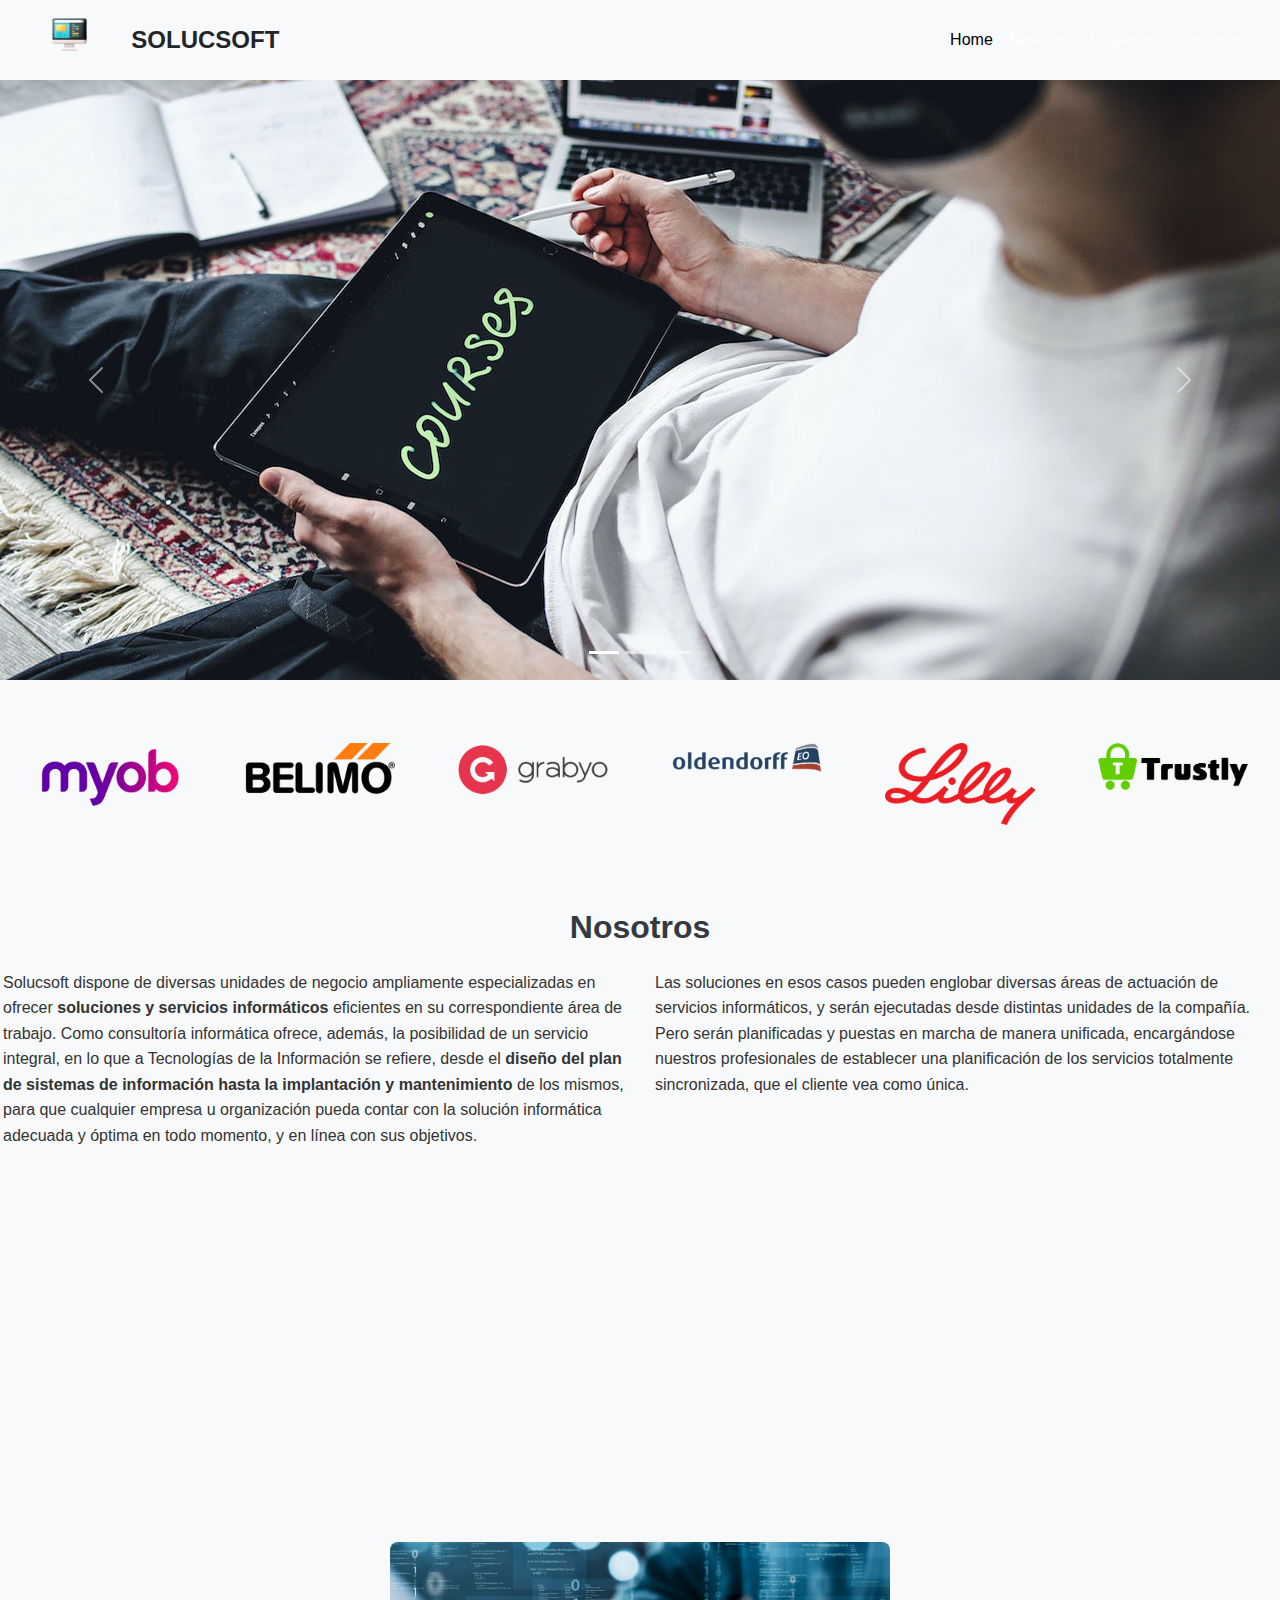
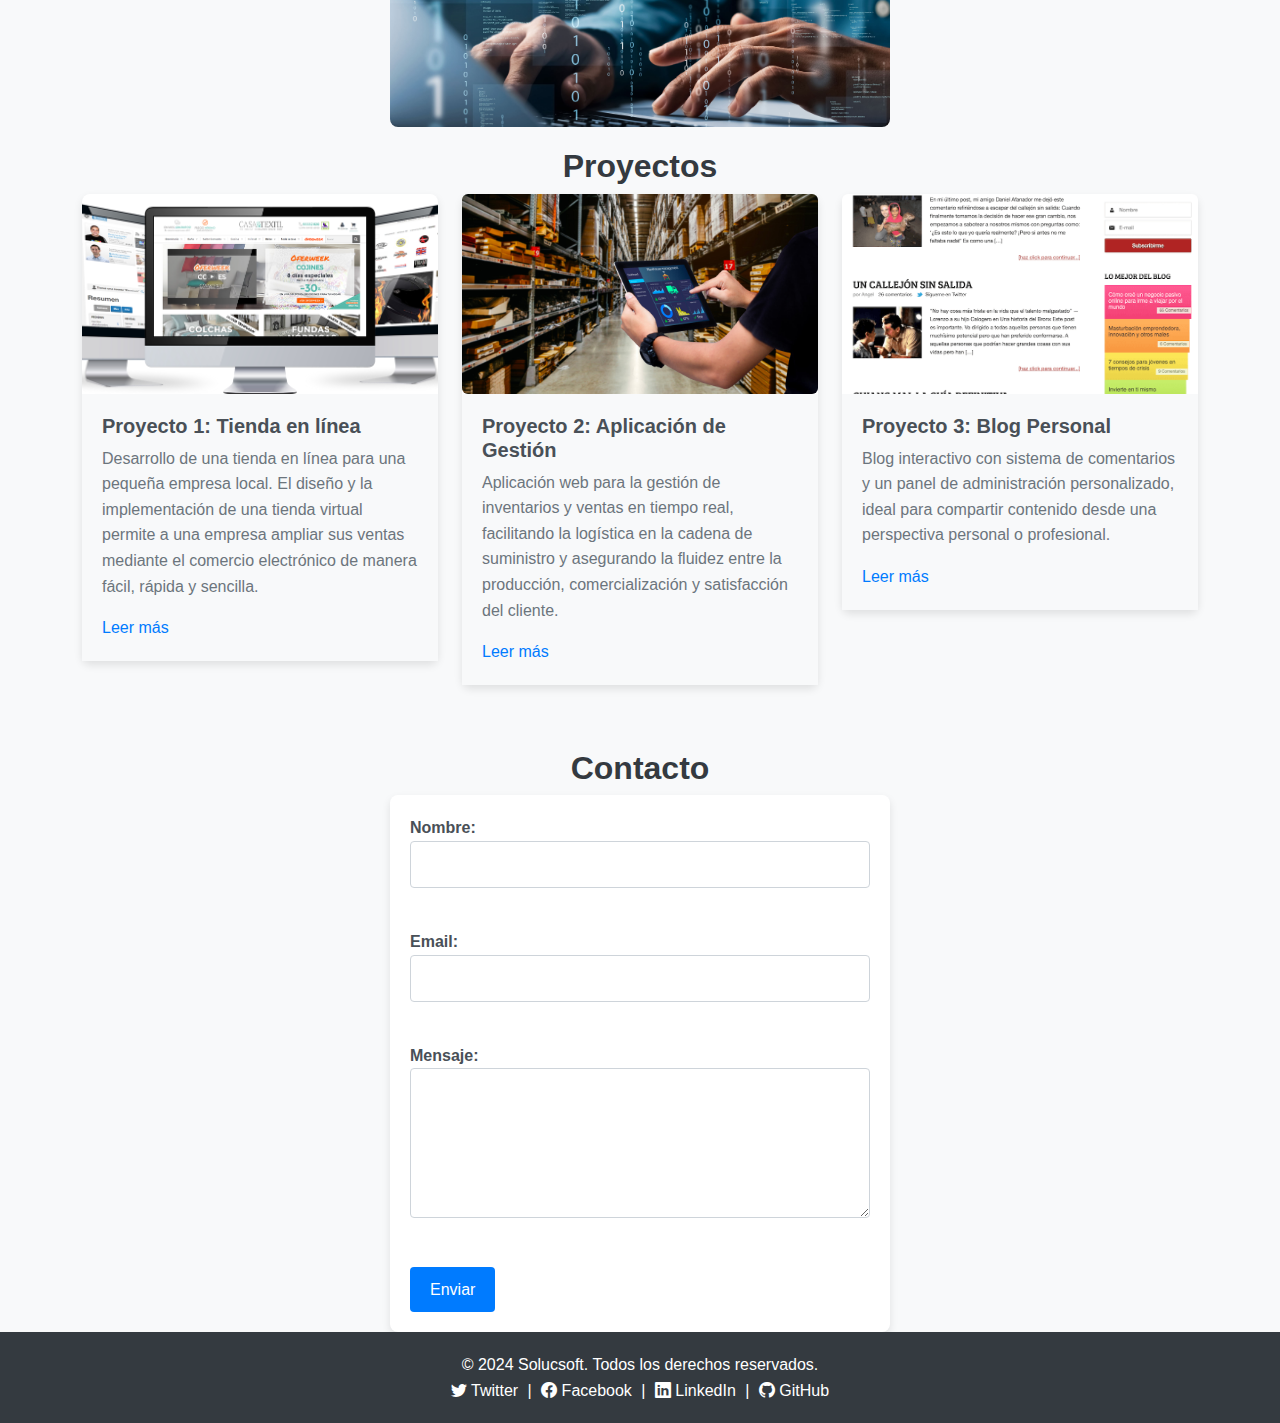
==== index.html @ 279db6c9 "Add files via upload" ====
<!DOCTYPE html>
<html lang="es">
<head>

    <meta charset="UTF-8">
    <meta http-equiv="X-UA-Compatible" content="IE=edge">
    <meta name="viewport" content="width=device-width, initial-scale=1.0">
    <link href="https://cdn.jsdelivr.net/npm/bootstrap@5.3.3/dist/css/bootstrap.min.css" rel="stylesheet" integrity="sha384-QWTKZyjpPEjISv5WaRU9OFeRpok6YctnYmDr5pNlyT2bRjXh0JMhjY6hW+ALEwIH" crossorigin="anonymous">
    <link rel="stylesheet" href="styles.css">
    <link rel="stylesheet" href="https://cdn.jsdelivr.net/npm/bootstrap-icons@1.11.3/font/bootstrap-icons.min.css">
    <!--Icono de Pagina -->
    <link rel="icon" href="icon.png" type="image/png">
    <!-- <link rel="icon" href="assets/icons/favicon.png" type="image/png"> -->
    <title>Servicios de Informatica</title>

</head>
<body>
    <!-- Encabezado principal -->
    <header>        
        <div class="header-content d-flex align-items-center sticky-top bg-body-tertiary">
            <!-- Logo y título alineados a la izquierda -->
            <div class="d-flex align-items-center me-auto">
                <img src="logo2.png" alt="Logo de empresa" class="logo me-2">
                <a class="navbar-brand fs-4 fw-bold text-dark" href="index.html">SOLUCSOFT</a>
            </div>
            
            <!-- Barra de navegación alineada a la derecha -->
            <nav class="navbar navbar-expand-lg">
                <div class="container-fluid">
                    <button class="navbar-toggler" type="button" data-bs-toggle="collapse" data-bs-target="#navbarNav" aria-controls="navbarNav" aria-expanded="false" aria-label="Toggle navigation">
                        <span class="navbar-toggler-icon"></span>
                    </button>
                    <div class="collapse navbar-collapse" id="navbarNav">
                        <ul class="navbar-nav ms-auto">
                            <li class="nav-item">
                                <a class="nav-link active" aria-current="page" href="#">Home</a>
                            </li>
                            <li class="nav-item">
                                <a class="nav-link" href="#sobre-nosotros">Nosotros</a>
                            </li>
                            <li class="nav-item">
                                <a class="nav-link" href="#proyectos">Proyectos</a>
                            </li>
                            <li class="nav-item">
                                <a class="nav-link" href="#contacto">Contacto</a>
                            </li>
                        </ul>
                    </div>
                </div>
            </nav>
        </div>
    </header>
    <!-- Carrusel-->
    <div id="carouselExampleIndicators" class="carousel slide">
        <div class="carousel-indicators">
          <button type="button" data-bs-target="#carouselExampleIndicators" data-bs-slide-to="0" class="active" aria-current="true" aria-label="Slide 1"></button>
          <button type="button" data-bs-target="#carouselExampleIndicators" data-bs-slide-to="1" aria-label="Slide 2"></button>
          <button type="button" data-bs-target="#carouselExampleIndicators" data-bs-slide-to="2" aria-label="Slide 3"></button>
        </div>
        <div class="carousel-inner">
          <div class="carousel-item active">
            <img src="img/slider-1.jpg" class="d-block w-100" alt="...">
          </div>
          <div class="carousel-item">
            <img src="img/slider-2.jpg" class="d-block w-100" alt="...">
          </div>
          <div class="carousel-item">
            <img src="img/slider-3.jpg" class="d-block w-100" alt="...">
          </div>
        </div>
        <button class="carousel-control-prev" type="button" data-bs-target="#carouselExampleIndicators" data-bs-slide="prev">
          <span class="carousel-control-prev-icon" aria-hidden="true"></span>
          <span class="visually-hidden">Previous</span>
        </button>
        <button class="carousel-control-next" type="button" data-bs-target="#carouselExampleIndicators" data-bs-slide="next">
          <span class="carousel-control-next-icon" aria-hidden="true"></span>
          <span class="visually-hidden">Next</span>
        </button>
      </div>

      <div class="container-fluid bg-light py-5 text-center">
        <div class="row">
          <div class="col-sm-4 col-lg-2"><img src="img/clientes/client-1.png" alt="Cliente2"></div>          
          <div class="col-sm-4 col-lg-2"><img src="img/clientes/client-2.png" alt="Cliente2"></div>
          <div class="col-sm-4 col-lg-2"><img src="img/clientes/client-3.png" alt="Cliente2"></div>
          <div class="col-sm-4 col-lg-2"><img src="img/clientes/client-4.png" alt="Cliente2"></div>
          <div class="col-sm-4 col-lg-2"><img src="img/clientes/client-5.png" alt="Cliente2"></div>
          <div class="col-sm-4 col-lg-2"><img src="img/clientes/client-6.png" alt="Cliente2"></div>
        </div>
      </div>


    <!-- Contenido principal -->
    <main>
        <!-- Sección sobre nosotros -->
        <section id="sobre-nosotros">
            <div>
                <h2 class="text-center">Nosotros</h2>
                <div class="row">
                    <div class="col">Solucsoft dispone de diversas unidades de negocio ampliamente especializadas en ofrecer <b>soluciones y servicios informáticos</b> eficientes en su correspondiente área de trabajo. Como consultoría informática ofrece, además, la posibilidad de un servicio integral, en lo que a Tecnologías de la Información se refiere, desde el <b>diseño del plan de sistemas de información hasta la implantación y mantenimiento</b> de los mismos, para que cualquier empresa u organización pueda contar con la solución informática adecuada y óptima en todo momento, y en línea con sus objetivos.</div>
                    <div class="col">Las soluciones en esos casos pueden englobar diversas áreas de actuación de servicios informáticos, y serán ejecutadas desde distintas unidades de la compañía. Pero serán planificadas y puestas en marcha de manera unificada, encargándose nuestros profesionales de establecer una planificación de los servicios totalmente sincronizada, que el cliente vea como única.</div>                                    
                </div>
                <br>
                <!-- Integración del video de YouTube -->
                <div style="text-align: center;">
                    <iframe width="500" height="315" src="https://www.youtube.com/embed/2l7iG_08zEE?si=lstRQjvO-YZ7-aH5" title="YouTube video player" frameborder="0" allow="accelerometer; autoplay; clipboard-write; encrypted-media; gyroscope; picture-in-picture; web-share" referrerpolicy="strict-origin-when-cross-origin" allowfullscreen></iframe>
                </div>
                <div style="text-align: center;">
                    <img src="programador.jpg" alt="Foto de programador" width="500" height="300">
                </div>
            </div>
        </section>

        <!-- Sección Proyectos -->
        <section id="proyectos">
            <h2 class="text-center">Proyectos</h2>
            <div class="container">
                <div class="row">
                    <!-- Proyecto 1 -->
                    <div class="col-12 col-md-6 col-lg-4 mb-4">
                        <div class="card border-0">
                            <img src="tiendaonline.png" class="card-img-top rounded" alt="Tienda en línea">
                            <div class="card-body">
                                <h5 class="card-title">Proyecto 1: Tienda en línea</h5>
                                <p class="card-text">Desarrollo de una tienda en línea para una pequeña empresa local. El diseño y la implementación de una tienda virtual permite a una empresa ampliar sus ventas mediante el comercio electrónico de manera fácil, rápida y sencilla.</p>
                                <a href="proyecto1.html" class="card-link">Leer más</a>
                            </div>
                        </div>
                    </div>
                    
                    <!-- Proyecto 2 -->
                    <div class="col-12 col-md-6 col-lg-4 mb-4">
                        <div class="card border-0">
                            <img src="gestionproyectos2.jpg" class="card-img-top rounded" alt="Aplicación de Gestión">
                            <div class="card-body">
                                <h5 class="card-title">Proyecto 2: Aplicación de Gestión</h5>
                                <p class="card-text">Aplicación web para la gestión de inventarios y ventas en tiempo real, facilitando la logística en la cadena de suministro y asegurando la fluidez entre la producción, comercialización y satisfacción del cliente.</p>
                                <a href="proyecto2.html" class="card-link">Leer más</a>
                            </div>
                        </div>
                    </div>
                    
                    <!-- Proyecto 3 -->
                    <div class="col-12 col-md-6 col-lg-4 mb-4">
                        <div class="card border-0">
                            <img src="blogpersonal.png" class="card-img-top rounded" alt="Blog Personal">
                            <div class="card-body">
                                <h5 class="card-title">Proyecto 3: Blog Personal</h5>
                                <p class="card-text">Blog interactivo con sistema de comentarios y un panel de administración personalizado, ideal para compartir contenido desde una perspectiva personal o profesional.</p>
                                <a href="proyecto3.html" class="card-link">Leer más</a>
                            </div>
                        </div>
                    </div>
                </div> 
            </div>
        </section>

        <!-- Sección de Contacto -->
        <section id="contacto">
            <h2 class="text-center">Contacto</h2>
            <form action="/mensaje" method="POST">
                <label for="nombre">Nombre:</label><br>
                <input type="text" id="nombre" name="nombre" required><br><br>
                
                <label for="email">Email:</label><br>
                <input type="email" id="email" name="email" required><br><br>
                
                <label for="mensaje">Mensaje:</label><br>
                <textarea id="mensaje" name="mensaje" rows="5" required></textarea><br><br>
                
                <button type="submit">Enviar</button>
            </form>
        </section>
    </main>
    <!-- Pie de página -->
    <footer>
        <div>
            <p>&copy; 2024 Solucsoft. Todos los derechos reservados.</p>
        </div>
        <div>
            <a href="https://twitter.com" target="_blank"><i class="bi bi-twitter"></i> Twitter</a> |
            <a href="https://facebook.com" target="_blank"><i class="bi bi-facebook"></i> Facebook</a> | 
            <a href="https://linkedin.com" target="_blank"><i class="bi bi-linkedin"></i> LinkedIn</a> | 
            <a href="https://github.com" target="_blank"><i class="bi bi-github"></i> GitHub</a>
        </div>
    </footer>  
    <script src="https://cdn.jsdelivr.net/npm/bootstrap@5.3.0/dist/js/bootstrap.bundle.min.js" integrity="sha384-geWF76RCwLtnZ8qwWowPQNguL3RmwHVBC9FhGdlKrxdiJJigb/j/68SIy3Te4Bkz" crossorigin="anonymous"></script>    
</body>
</html>
---- styles.css ----
/* Estilos generales */
body {
    font-family: Arial, sans-serif;
    color: #333;
    background-color: #f8f9fa;
    line-height: 1.6;
}

/* Encabezado principal */
.header-content {
    background-color: #343a40; /* Fondo oscuro para contraste */
    color: #fff;
    padding: 10px 20px;
}

.header-content .navbar-brand,
.header-content .nav-link {
    color: #ffffff;
}

.header-content .nav-link:hover {
    color: #adb5bd; /* Color al pasar sobre el enlace */
}

.logo {
    max-height: 60px;
    margin-right: 10px;
}

/* Carrusel */
.carousel-inner img {
    max-height: 600px; /* Limita el alto del carrusel */
    object-fit: cover;
}

/* Sección de Clientes */
.container-fluid.bg-light img {
    max-width: 150px; /* Tamaño máximo de las imágenes de clientes */
    width: 100%; /* Responsivo */
    height: auto;
    margin: 15px auto;
    display: block;
}

/* Sección sobre nosotros */
#sobre-nosotros h2,
#proyectos h2,
#contacto h2 {
    margin-top: 20px;
    color: #343a40;
    font-weight: bold;
}

#sobre-nosotros .row > div {
    padding: 15px;
}

/* Estilos específicos para el video */
#sobre-nosotros iframe {
    width: 60%; /* Tamaño amplio para pantallas grandes */
    max-width: 600px;
    height: auto;
    aspect-ratio: 16/9; /* Mantiene una relación de aspecto de video */
    border-radius: 8px;
    margin: 0 auto;
    display: block;
}

/* Imagen en "Sobre Nosotros" */
#sobre-nosotros img {
    max-width: 100%;
    height: auto;
    border-radius: 8px;
    margin-top: 15px;
}

/* Sección de Proyectos */
.card {
    box-shadow: 0px 4px 8px rgba(0, 0, 0, 0.1); /* Sombra suave para tarjetas */
    border-radius: 8px;
    margin-bottom: 20px;
}

.card .card-img-top {
    border-top-left-radius: 8px;
    border-top-right-radius: 8px;
    height: 200px;
    object-fit: cover; /* Ajuste de imagen */
}

.card .card-body {
    background-color: #f8f9fa;
    padding: 20px;
}

.card-title {
    color: #495057;
    font-weight: bold;
}

.card-text {
    color: #6c757d;
}

.card-link {
    color: #007bff;
    text-decoration: none;
}

.card-link:hover {
    text-decoration: underline;
}

/* Sección de Contacto */
#contacto form {
    max-width: 500px;
    margin: 0 auto;
    padding: 20px;
    background-color: #ffffff;
    border-radius: 8px;
    box-shadow: 0px 4px 8px rgba(0, 0, 0, 0.1);
}

#contacto label {
    color: #495057;
    font-weight: bold;
}

#contacto input,
#contacto textarea {
    width: 100%;
    padding: 10px;
    margin-bottom: 15px;
    border: 1px solid #ced4da;
    border-radius: 4px;
}

#contacto button {
    background-color: #007bff;
    color: #ffffff;
    padding: 10px 20px;
    border: none;
    border-radius: 4px;
    cursor: pointer;
}

#contacto button:hover {
    background-color: #0056b3;
}

/* Pie de página */
footer {
    background-color: #343a40;
    color: #ffffff;
    padding: 20px;
    text-align: center;
}

footer p {
    margin: 0;
}

footer a {
    color: #ffffff;
    text-decoration: none;
    margin: 0 5px;
}

footer a:hover {
    color: #adb5bd;
    text-decoration: underline;
}

/* Responsividad */
@media (max-width: 768px) {
    .logo {
        max-height: 50px;
    }

    .carousel-inner img {
        max-height: 400px;
    }

    #sobre-nosotros iframe {
        width: 100%; /* Ancho completo en pantallas pequeñas */
        max-width: 100%;
    }
}
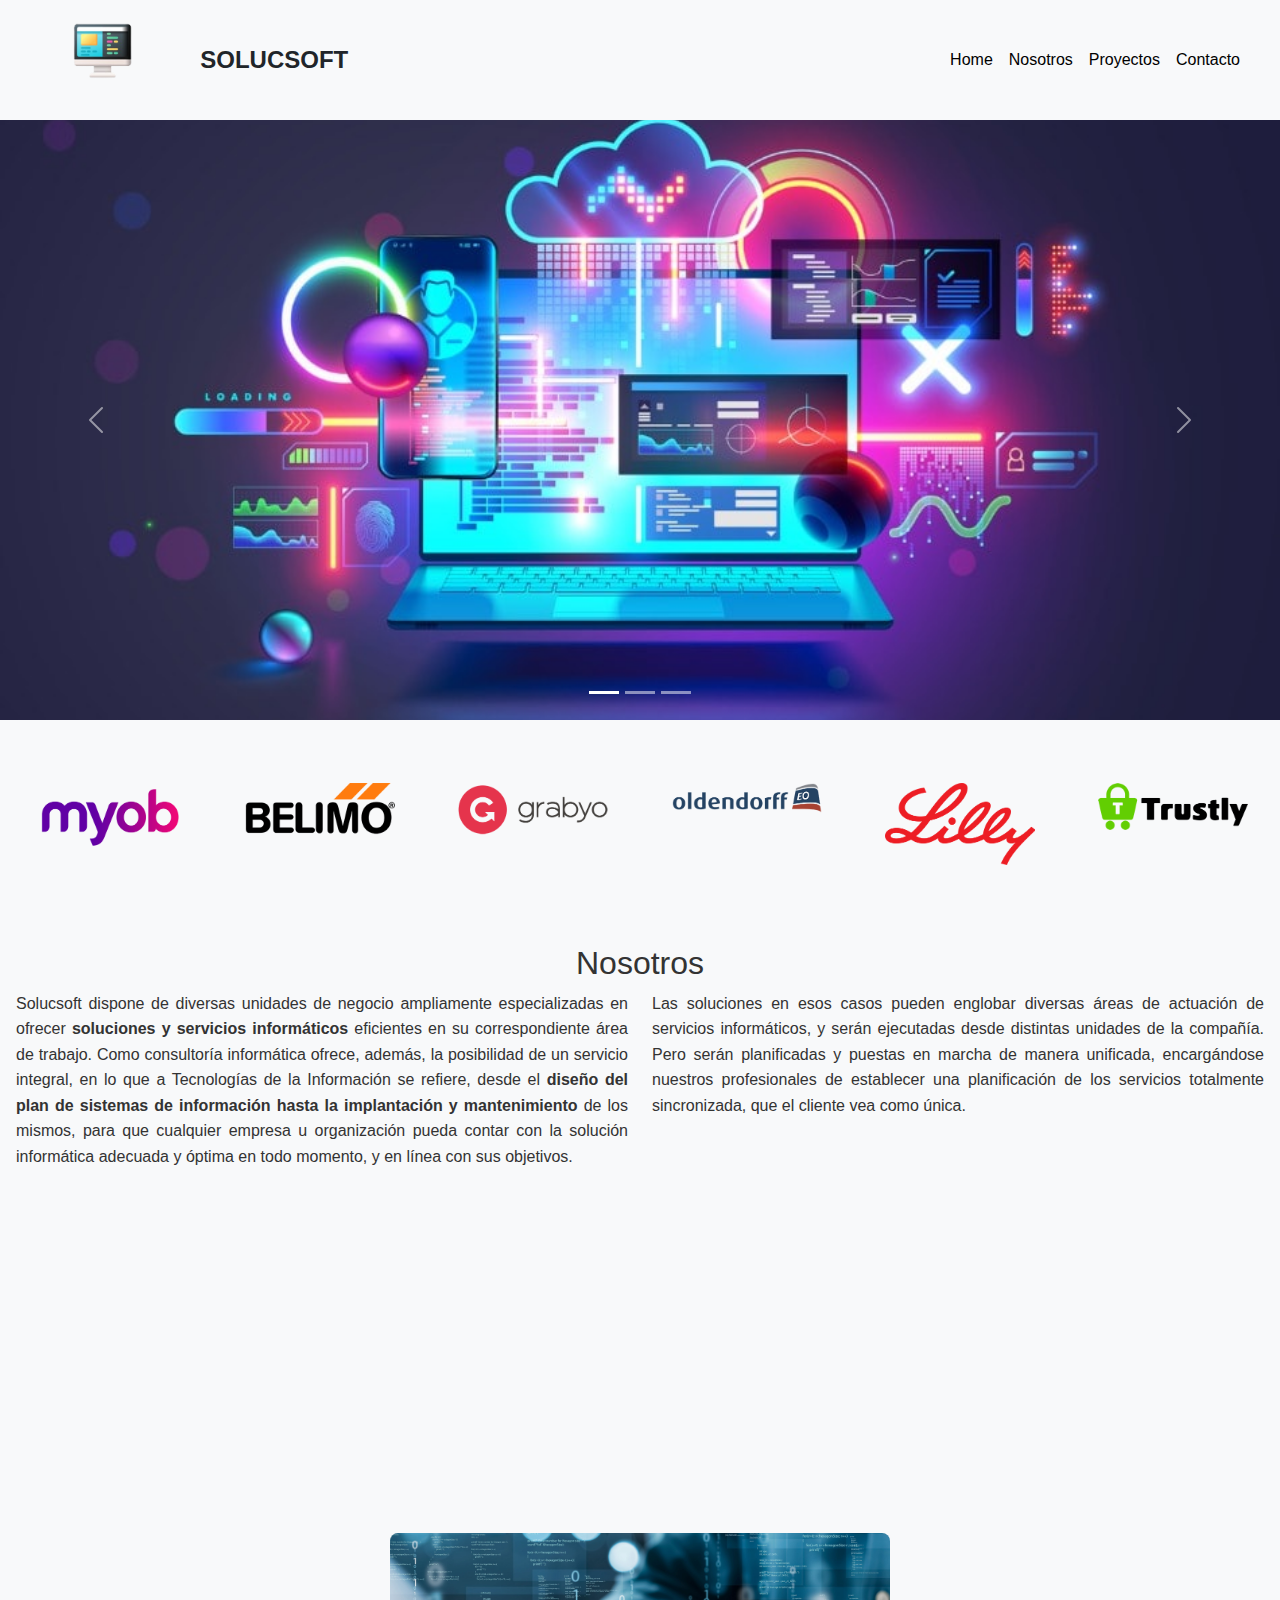
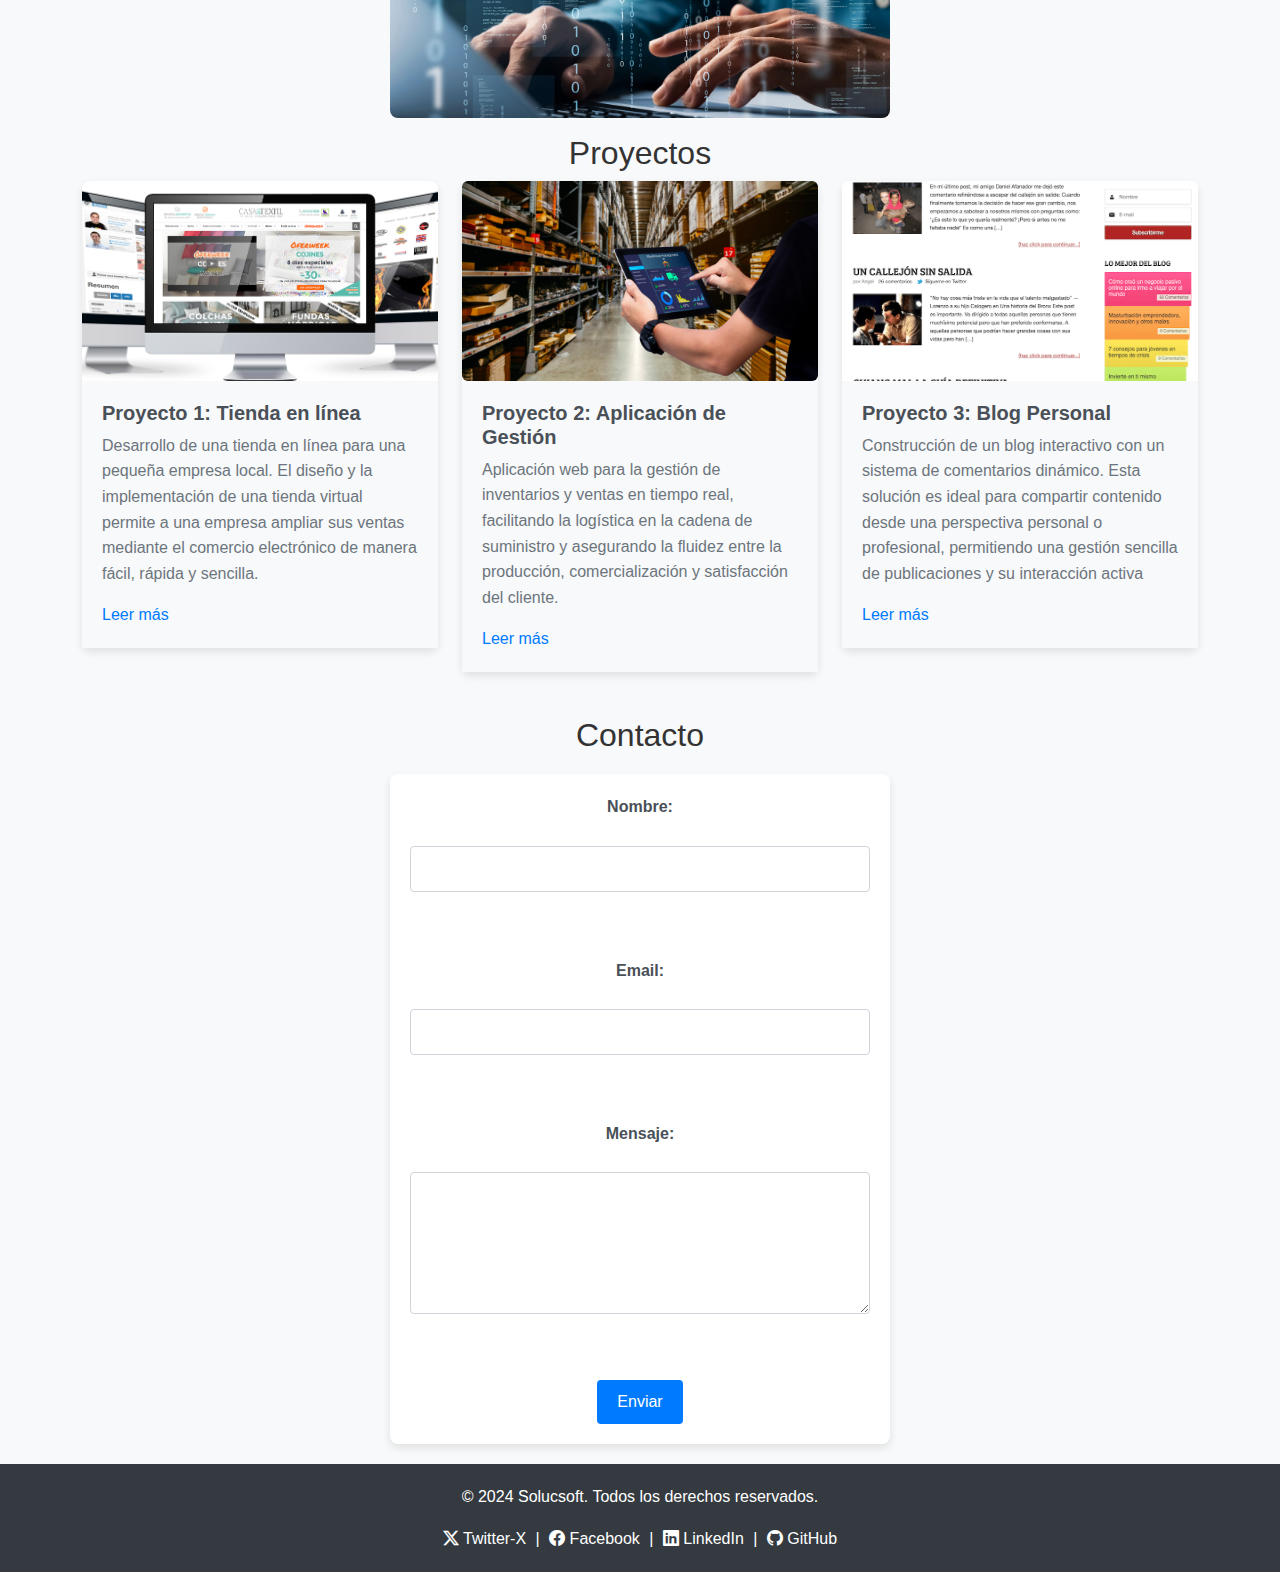
==== commit 73ef15f0: "Add files via upload" ====
--- a/index.html
+++ b/index.html
@@ -1,7 +1,6 @@
 <!DOCTYPE html>
 <html lang="es">
 <head>
-
     <meta charset="UTF-8">
     <meta http-equiv="X-UA-Compatible" content="IE=edge">
     <meta name="viewport" content="width=device-width, initial-scale=1.0">
@@ -10,16 +9,14 @@
     <link rel="stylesheet" href="https://cdn.jsdelivr.net/npm/bootstrap-icons@1.11.3/font/bootstrap-icons.min.css">
     <!--Icono de Pagina -->
     <link rel="icon" href="icon.png" type="image/png">
-    <!-- <link rel="icon" href="assets/icons/favicon.png" type="image/png"> -->
     <title>Servicios de Informatica</title>
-
 </head>
 <body>
     <!-- Encabezado principal -->
     <header>        
         <div class="header-content d-flex align-items-center sticky-top bg-body-tertiary">
             <!-- Logo y título alineados a la izquierda -->
-            <div class="d-flex align-items-center me-auto">
+            <div class="header-logo d-flex align-items-center me-auto">
                 <img src="logo2.png" alt="Logo de empresa" class="logo me-2">
                 <a class="navbar-brand fs-4 fw-bold text-dark" href="index.html">SOLUCSOFT</a>
             </div>
@@ -27,7 +24,7 @@
             <!-- Barra de navegación alineada a la derecha -->
             <nav class="navbar navbar-expand-lg">
                 <div class="container-fluid">
-                    <button class="navbar-toggler" type="button" data-bs-toggle="collapse" data-bs-target="#navbarNav" aria-controls="navbarNav" aria-expanded="false" aria-label="Toggle navigation">
+                    <button class="navbar-toggler ms-auto" type="button" data-bs-toggle="collapse" data-bs-target="#navbarNav" aria-controls="navbarNav" aria-expanded="false" aria-label="Toggle navigation">
                         <span class="navbar-toggler-icon"></span>
                     </button>
                     <div class="collapse navbar-collapse" id="navbarNav">
@@ -51,7 +48,7 @@
         </div>
     </header>
     <!-- Carrusel-->
-    <div id="carouselExampleIndicators" class="carousel slide">
+    <section id="carouselExampleIndicators" class="carousel slide">
         <div class="carousel-indicators">
           <button type="button" data-bs-target="#carouselExampleIndicators" data-bs-slide-to="0" class="active" aria-current="true" aria-label="Slide 1"></button>
           <button type="button" data-bs-target="#carouselExampleIndicators" data-bs-slide-to="1" aria-label="Slide 2"></button>
@@ -59,13 +56,13 @@
         </div>
         <div class="carousel-inner">
           <div class="carousel-item active">
-            <img src="img/slider-1.jpg" class="d-block w-100" alt="...">
+            <img src="img/slider-1.jpg" class="d-block w-100" alt="computadora-app">
           </div>
           <div class="carousel-item">
-            <img src="img/slider-2.jpg" class="d-block w-100" alt="...">
+            <img src="img/slider-2.jpg" class="d-block w-100" alt="codigos-programacion">
           </div>
           <div class="carousel-item">
-            <img src="img/slider-3.jpg" class="d-block w-100" alt="...">
+            <img src="img/slider-3.jpg" class="d-block w-100" alt="laptop-programacion">
           </div>
         </div>
         <button class="carousel-control-prev" type="button" data-bs-target="#carouselExampleIndicators" data-bs-slide="prev">
@@ -76,114 +73,112 @@
           <span class="carousel-control-next-icon" aria-hidden="true"></span>
           <span class="visually-hidden">Next</span>
         </button>
-      </div>
+    </section>
 
-      <div class="container-fluid bg-light py-5 text-center">
+    <div class="clientes-container container-fluid bg-light py-5 text-center">
         <div class="row">
-          <div class="col-sm-4 col-lg-2"><img src="img/clientes/client-1.png" alt="Cliente2"></div>          
-          <div class="col-sm-4 col-lg-2"><img src="img/clientes/client-2.png" alt="Cliente2"></div>
-          <div class="col-sm-4 col-lg-2"><img src="img/clientes/client-3.png" alt="Cliente2"></div>
-          <div class="col-sm-4 col-lg-2"><img src="img/clientes/client-4.png" alt="Cliente2"></div>
-          <div class="col-sm-4 col-lg-2"><img src="img/clientes/client-5.png" alt="Cliente2"></div>
-          <div class="col-sm-4 col-lg-2"><img src="img/clientes/client-6.png" alt="Cliente2"></div>
+          <div class="col-sm-4 col-lg-2"><img src="img/clientes/client-1.png" alt="Cliente2" class="cliente-img"></div>          
+          <div class="col-sm-4 col-lg-2"><img src="img/clientes/client-2.png" alt="Cliente2" class="cliente-img"></div>
+          <div class="col-sm-4 col-lg-2"><img src="img/clientes/client-3.png" alt="Cliente2" class="cliente-img"></div>
+          <div class="col-sm-4 col-lg-2"><img src="img/clientes/client-4.png" alt="Cliente2" class="cliente-img"></div>
+          <div class="col-sm-4 col-lg-2"><img src="img/clientes/client-5.png" alt="Cliente2" class="cliente-img"></div>
+          <div class="col-sm-4 col-lg-2"><img src="img/clientes/client-6.png" alt="Cliente2" class="cliente-img"></div>
         </div>
-      </div>
-
+    </div>
 
     <!-- Contenido principal -->
     <main>
         <!-- Sección sobre nosotros -->
-        <section id="sobre-nosotros">
-            <div>
+        <section id="sobre-nosotros" class="sobre-nosotros-section">
+            <div class="p-3 div__nosotros">
                 <h2 class="text-center">Nosotros</h2>
                 <div class="row">
-                    <div class="col">Solucsoft dispone de diversas unidades de negocio ampliamente especializadas en ofrecer <b>soluciones y servicios informáticos</b> eficientes en su correspondiente área de trabajo. Como consultoría informática ofrece, además, la posibilidad de un servicio integral, en lo que a Tecnologías de la Información se refiere, desde el <b>diseño del plan de sistemas de información hasta la implantación y mantenimiento</b> de los mismos, para que cualquier empresa u organización pueda contar con la solución informática adecuada y óptima en todo momento, y en línea con sus objetivos.</div>
-                    <div class="col">Las soluciones en esos casos pueden englobar diversas áreas de actuación de servicios informáticos, y serán ejecutadas desde distintas unidades de la compañía. Pero serán planificadas y puestas en marcha de manera unificada, encargándose nuestros profesionales de establecer una planificación de los servicios totalmente sincronizada, que el cliente vea como única.</div>                                    
+                    <div class="col sobre-nosotros-text">Solucsoft dispone de diversas unidades de negocio ampliamente especializadas en ofrecer <b>soluciones y servicios informáticos</b> eficientes en su correspondiente área de trabajo. Como consultoría informática ofrece, además, la posibilidad de un servicio integral, en lo que a Tecnologías de la Información se refiere, desde el <b>diseño del plan de sistemas de información hasta la implantación y mantenimiento</b> de los mismos, para que cualquier empresa u organización pueda contar con la solución informática adecuada y óptima en todo momento, y en línea con sus objetivos.</div>
+                    <div class="col sobre-nosotros-text">Las soluciones en esos casos pueden englobar diversas áreas de actuación de servicios informáticos, y serán ejecutadas desde distintas unidades de la compañía. Pero serán planificadas y puestas en marcha de manera unificada, encargándose nuestros profesionales de establecer una planificación de los servicios totalmente sincronizada, que el cliente vea como única.</div>                                    
                 </div>
                 <br>
                 <!-- Integración del video de YouTube -->
-                <div style="text-align: center;">
+                <div class="video-container" style="text-align: center;">
                     <iframe width="500" height="315" src="https://www.youtube.com/embed/2l7iG_08zEE?si=lstRQjvO-YZ7-aH5" title="YouTube video player" frameborder="0" allow="accelerometer; autoplay; clipboard-write; encrypted-media; gyroscope; picture-in-picture; web-share" referrerpolicy="strict-origin-when-cross-origin" allowfullscreen></iframe>
                 </div>
-                <div style="text-align: center;">
-                    <img src="programador.jpg" alt="Foto de programador" width="500" height="300">
+                <div class="image-container" style="text-align: center;">
+                    <img src="programador.jpg" alt="Foto de programador" width="500" height="300" class="programador-img">
                 </div>
             </div>
         </section>
+<!-- Sección Proyectos -->
+<section id="proyectos" class="proyectos-section">
+    <h2 class="text-center">Proyectos</h2>
+    <div class="container">
+        <div class="row">
+            <!-- Proyecto 1 -->
+            <div class="col-12 col-md-6 col-lg-4 mb-4">
+                <div class="card border-0 proyecto-card">
+                    <img src="tiendaonline.png" class="card-img-top rounded" alt="Tienda en línea">
+                    <div class="card-body">
+                        <h5 class="card-title">Proyecto 1: Tienda en línea</h5>
+                        <p class="card-text">Desarrollo de una tienda en línea para una pequeña empresa local. El diseño y la implementación de una tienda virtual permite a una empresa ampliar sus ventas mediante el comercio electrónico de manera fácil, rápida y sencilla.</p>
+                        <a href="proyecto1.html" class="card-link">Leer más</a>
+                    </div>
+                </div>
+            </div>
+            
+            <!-- Proyecto 2 -->
+            <div class="col-12 col-md-6 col-lg-4 mb-4">
+                <div class="card border-0 proyecto-card">
+                    <img src="gestionproyectos2.jpg" class="card-img-top rounded" alt="Aplicación de Gestión">
+                    <div class="card-body">
+                        <h5 class="card-title">Proyecto 2: Aplicación de Gestión</h5>
+                        <p class="card-text">Aplicación web para la gestión de inventarios y ventas en tiempo real, facilitando la logística en la cadena de suministro y asegurando la fluidez entre la producción, comercialización y satisfacción del cliente.</p>
+                        <a href="proyecto2.html" class="card-link">Leer más</a>
+                    </div>
+                </div>
+            </div>
+            
+            <!-- Proyecto 3 -->
+            <div class="col-12 col-md-6 col-lg-4 mb-4">
+                <div class="card border-0 proyecto-card">
+                    <img src="blogpersonal.png" class="card-img-top rounded" alt="Blog Personal">
+                    <div class="card-body">
+                        <h5 class="card-title">Proyecto 3: Blog Personal</h5>
+                        <p class="card-text">Construcción de un blog interactivo con un sistema de comentarios dinámico. Esta solución es ideal para compartir contenido desde una perspectiva personal o profesional, permitiendo una gestión sencilla de publicaciones y su interacción activa</p>
+                        <a href="proyecto3.html" class="card-link">Leer más</a>
+                    </div>
+                </div>
+            </div>
+        </div> 
+    </div>
+</section>
 
-        <!-- Sección Proyectos -->
-        <section id="proyectos">
-            <h2 class="text-center">Proyectos</h2>
-            <div class="container">
-                <div class="row">
-                    <!-- Proyecto 1 -->
-                    <div class="col-12 col-md-6 col-lg-4 mb-4">
-                        <div class="card border-0">
-                            <img src="tiendaonline.png" class="card-img-top rounded" alt="Tienda en línea">
-                            <div class="card-body">
-                                <h5 class="card-title">Proyecto 1: Tienda en línea</h5>
-                                <p class="card-text">Desarrollo de una tienda en línea para una pequeña empresa local. El diseño y la implementación de una tienda virtual permite a una empresa ampliar sus ventas mediante el comercio electrónico de manera fácil, rápida y sencilla.</p>
-                                <a href="proyecto1.html" class="card-link">Leer más</a>
-                            </div>
-                        </div>
-                    </div>
-                    
-                    <!-- Proyecto 2 -->
-                    <div class="col-12 col-md-6 col-lg-4 mb-4">
-                        <div class="card border-0">
-                            <img src="gestionproyectos2.jpg" class="card-img-top rounded" alt="Aplicación de Gestión">
-                            <div class="card-body">
-                                <h5 class="card-title">Proyecto 2: Aplicación de Gestión</h5>
-                                <p class="card-text">Aplicación web para la gestión de inventarios y ventas en tiempo real, facilitando la logística en la cadena de suministro y asegurando la fluidez entre la producción, comercialización y satisfacción del cliente.</p>
-                                <a href="proyecto2.html" class="card-link">Leer más</a>
-                            </div>
-                        </div>
-                    </div>
-                    
-                    <!-- Proyecto 3 -->
-                    <div class="col-12 col-md-6 col-lg-4 mb-4">
-                        <div class="card border-0">
-                            <img src="blogpersonal.png" class="card-img-top rounded" alt="Blog Personal">
-                            <div class="card-body">
-                                <h5 class="card-title">Proyecto 3: Blog Personal</h5>
-                                <p class="card-text">Blog interactivo con sistema de comentarios y un panel de administración personalizado, ideal para compartir contenido desde una perspectiva personal o profesional.</p>
-                                <a href="proyecto3.html" class="card-link">Leer más</a>
-                            </div>
-                        </div>
-                    </div>
-                </div> 
-            </div>
-        </section>
-
-        <!-- Sección de Contacto -->
-        <section id="contacto">
-            <h2 class="text-center">Contacto</h2>
-            <form action="/mensaje" method="POST">
-                <label for="nombre">Nombre:</label><br>
-                <input type="text" id="nombre" name="nombre" required><br><br>
-                
-                <label for="email">Email:</label><br>
-                <input type="email" id="email" name="email" required><br><br>
-                
-                <label for="mensaje">Mensaje:</label><br>
-                <textarea id="mensaje" name="mensaje" rows="5" required></textarea><br><br>
-                
-                <button type="submit">Enviar</button>
-            </form>
-        </section>
-    </main>
-    <!-- Pie de página -->
-    <footer>
-        <div>
-            <p>&copy; 2024 Solucsoft. Todos los derechos reservados.</p>
-        </div>
-        <div>
-            <a href="https://twitter.com" target="_blank"><i class="bi bi-twitter"></i> Twitter</a> |
-            <a href="https://facebook.com" target="_blank"><i class="bi bi-facebook"></i> Facebook</a> | 
-            <a href="https://linkedin.com" target="_blank"><i class="bi bi-linkedin"></i> LinkedIn</a> | 
-            <a href="https://github.com" target="_blank"><i class="bi bi-github"></i> GitHub</a>
-        </div>
-    </footer>  
-    <script src="https://cdn.jsdelivr.net/npm/bootstrap@5.3.0/dist/js/bootstrap.bundle.min.js" integrity="sha384-geWF76RCwLtnZ8qwWowPQNguL3RmwHVBC9FhGdlKrxdiJJigb/j/68SIy3Te4Bkz" crossorigin="anonymous"></script>    
+<!-- Sección de Contacto -->
+<section id="contacto" class="contacto-section">
+    <h2 class="text-center">Contacto</h2>
+    <form action="/mensaje" method="POST" class="contacto-form">
+        <label for="nombre">Nombre:</label><br>
+        <input type="text" id="nombre" name="nombre" required class="form-control"><br><br>
+        
+        <label for="email">Email:</label><br>
+        <input type="email" id="email" name="email" required class="form-control"><br><br>
+        
+        <label for="mensaje">Mensaje:</label><br>
+        <textarea id="mensaje" name="mensaje" rows="5" required class="form-control"></textarea><br><br>
+        
+        <button type="submit" class="btn btn-primary">Enviar</button>
+    </form>
+</section>
+</main>
+<!-- Pie de página -->
+<footer class="footer-section">
+    <div class="footer-content">
+        <p>&copy; 2024 Solucsoft. Todos los derechos reservados.</p>
+    </div>
+    <div class="social-links">
+        <a href="https://x.com" target="_blank" class="social-icon"><i class="bi bi-twitter-x"></i> Twitter-X</a> |
+        <a href="https://facebook.com" target="_blank" class="social-icon"><i class="bi bi-facebook"></i> Facebook</a> | 
+        <a href="https://linkedin.com" target="_blank" class="social-icon"><i class="bi bi-linkedin"></i> LinkedIn</a> | 
+        <a href="https://github.com" target="_blank" class="social-icon"><i class="bi bi-github"></i> GitHub</a>
+    </div>
+</footer>  
+<script src="https://cdn.jsdelivr.net/npm/bootstrap@5.3.0/dist/js/bootstrap.bundle.min.js" integrity="sha384-geWF76RCwLtnZ8qwWowPQNguL3RmwHVBC9FhGdlKrxdiJJigb/j/68SIy3Te4Bkz" crossorigin="anonymous"></script>    
 </body>
 </html>--- a/styles.css
+++ b/styles.css
@@ -15,7 +15,7 @@
 
 .header-content .navbar-brand,
 .header-content .nav-link {
-    color: #ffffff;
+    color: #000000;
 }
 
 .header-content .nav-link:hover {
@@ -23,8 +23,12 @@
 }
 
 .logo {
-    max-height: 60px;
+    max-height: 100px;
     margin-right: 10px;
+}
+.navbar-toggler {
+    margin-left: auto; /* Mueve el toggler a la derecha en pantallas pequeñas */
+    padding: 0.5rem 1rem;
 }
 
 /* Carrusel */
@@ -43,20 +47,23 @@
 }
 
 /* Sección sobre nosotros */
-#sobre-nosotros h2,
-#proyectos h2,
-#contacto h2 {
+.sobre-nosotros h2,
+.proyectos h2,
+.contacto h2 {
     margin-top: 20px;
     color: #343a40;
     font-weight: bold;
 }
+.div__nosotros {
+    text-align: justify;
+}
 
-#sobre-nosotros .row > div {
+.sobre-nosotros .row > div {
     padding: 15px;
 }
 
 /* Estilos específicos para el video */
-#sobre-nosotros iframe {
+.sobre-nosotros iframe {
     width: 60%; /* Tamaño amplio para pantallas grandes */
     max-width: 600px;
     height: auto;
@@ -67,7 +74,7 @@
 }
 
 /* Imagen en "Sobre Nosotros" */
-#sobre-nosotros img {
+.programador-img {
     max-width: 100%;
     height: auto;
     border-radius: 8px;
@@ -112,22 +119,25 @@
 }
 
 /* Sección de Contacto */
-#contacto form {
+.contacto-section form {
     max-width: 500px;
-    margin: 0 auto;
+    margin: 20px auto; /* Centra horizontalmente */
     padding: 20px;
     background-color: #ffffff;
     border-radius: 8px;
     box-shadow: 0px 4px 8px rgba(0, 0, 0, 0.1);
 }
 
-#contacto label {
+.contacto-form {
     color: #495057;
     font-weight: bold;
+    display: flex; /*Centrar boton de enviar*/
+    flex-direction: column; /* Coloca los elementos en una columna */
+    align-items: center; /* Centra los elementos horizontalmente */
+
 }
 
-#contacto input,
-#contacto textarea {
+.form-control {
     width: 100%;
     padding: 10px;
     margin-bottom: 15px;
@@ -135,41 +145,39 @@
     border-radius: 4px;
 }
 
-#contacto button {
+
+.btn-primary {
     background-color: #007bff;
     color: #ffffff;
     padding: 10px 20px;
     border: none;
     border-radius: 4px;
-    cursor: pointer;
-}
-
-#contacto button:hover {
-    background-color: #0056b3;
+    cursor: pointer; 
+   
 }
 
 /* Pie de página */
-footer {
+.footer-section {
     background-color: #343a40;
     color: #ffffff;
     padding: 20px;
     text-align: center;
 }
 
-footer p {
+.footer-content {
     margin: 0;
 }
 
-footer a {
+.social-icon {
     color: #ffffff;
     text-decoration: none;
     margin: 0 5px;
 }
 
-footer a:hover {
-    color: #adb5bd;
-    text-decoration: underline;
+.div__justify {
+    text-align: justify ;
 }
+
 
 /* Responsividad */
 @media (max-width: 768px) {
@@ -181,7 +189,7 @@
         max-height: 400px;
     }
 
-    #sobre-nosotros iframe {
+    .video-container iframe {
         width: 100%; /* Ancho completo en pantallas pequeñas */
         max-width: 100%;
     }
